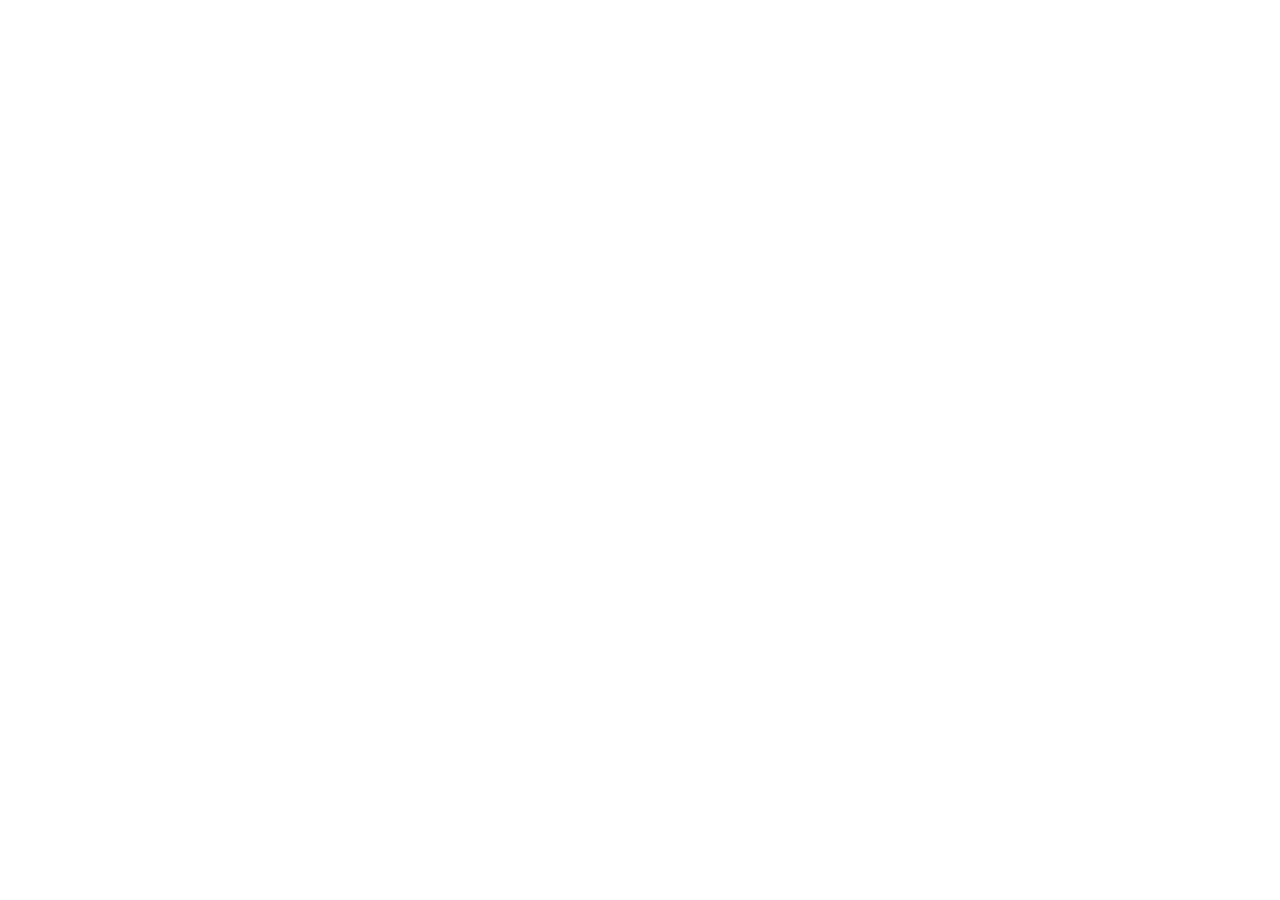
==== app/cadastro-campanha.html @ bf017a23 "Adicionado o cadastro-campanha.html" ====
<!DOCTYPE html>
<html lang="en">
<head>
    <meta charset="UTF-8">
    <meta name="viewport" content="width=device-width, initial-scale=1.0">
    <title>Cadastro de campanha|EcoCollect</title>
</head>
<body>
    
</body>
</html>
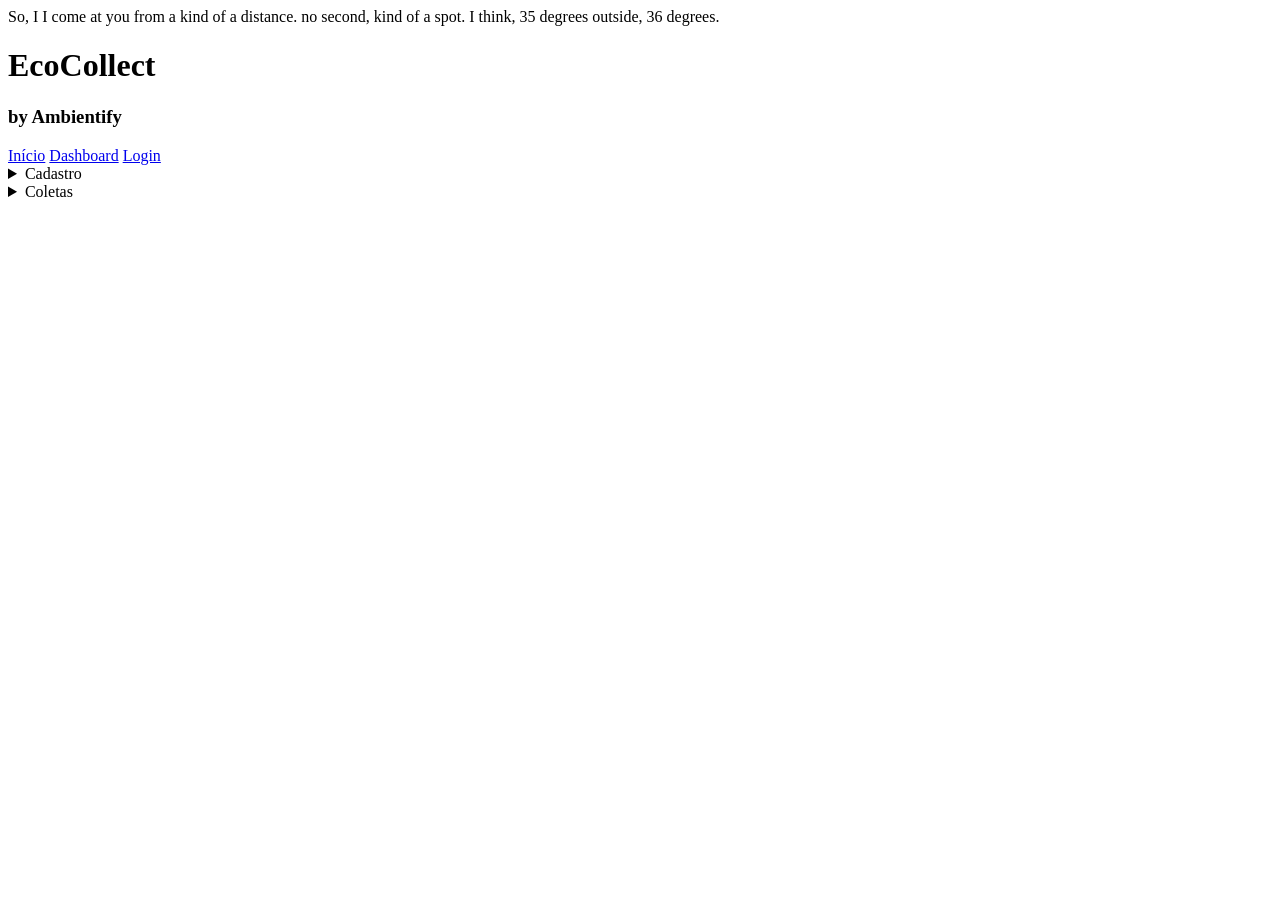
==== commit a2958036: "Update cadastro-campanha.html" ====
--- a/app/cadastro-campanha.html
+++ b/app/cadastro-campanha.html
@@ -1,11 +1,41 @@
-<!DOCTYPE html>
+So, I I come at you from a kind of a distance. no second, kind of a spot. I think, 35 degrees outside, 36 degrees.
 <html lang="en">
 <head>
     <meta charset="UTF-8">
     <meta name="viewport" content="width=device-width, initial-scale=1.0">
     <title>Cadastro de campanha|EcoCollect</title>
+    <link rel="stylesheet" href="style.css/cadastro-campanha.css">
 </head>
 <body>
-    
+    <header>
+        <div class="nome-projeto">
+            <h1>EcoCollect</h1>
+            <h3>by Ambientify</h3>
+        </div>
+
+        <nav>
+            <a href="index.html">Início</a>
+            <a href="dashboard.html">Dashboard</a>
+            <a href="login.html">Login</a>
+            <details name="menu-nav">
+                <summary>Cadastro</summary>
+                <div class="sub-menu">
+                    <a href="">Usuário</a>
+                    <a href="">Ponto de Coleta</a>
+                    <a href="cadastro-campanha.html">Campanha</a>
+                </div>
+            </details>
+
+            <details name="menu-nav">
+                <summary>Coletas</summary>
+                <div class="sub-menu menu-direita">
+                    <a href="">Orientações de Descarte</a>
+                    <a href="">Campanhas de Descarte</a>
+                    <a href="">Pontos de Coleta Próximos</a>
+                </div>
+            </details>
+        </nav>
+    </header>
+    <main>
 </body>
-</html>+</html> 
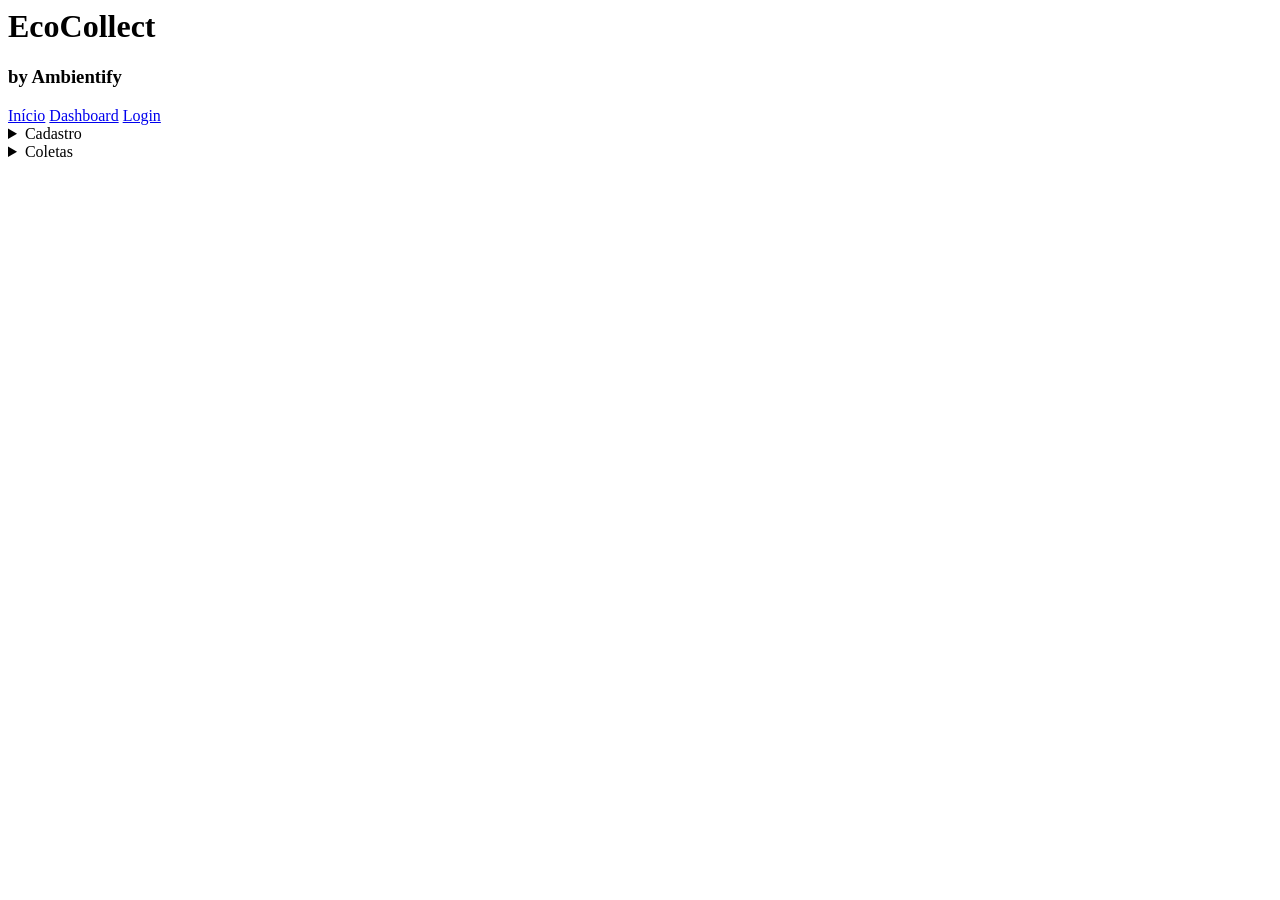
==== commit 82633a8c: "Update cadastro-campanha.html removi a parte desnecessária na primeira linha" ====
--- a/app/cadastro-campanha.html
+++ b/app/cadastro-campanha.html
@@ -1,4 +1,3 @@
-So, I I come at you from a kind of a distance. no second, kind of a spot. I think, 35 degrees outside, 36 degrees.
 <html lang="en">
 <head>
     <meta charset="UTF-8">
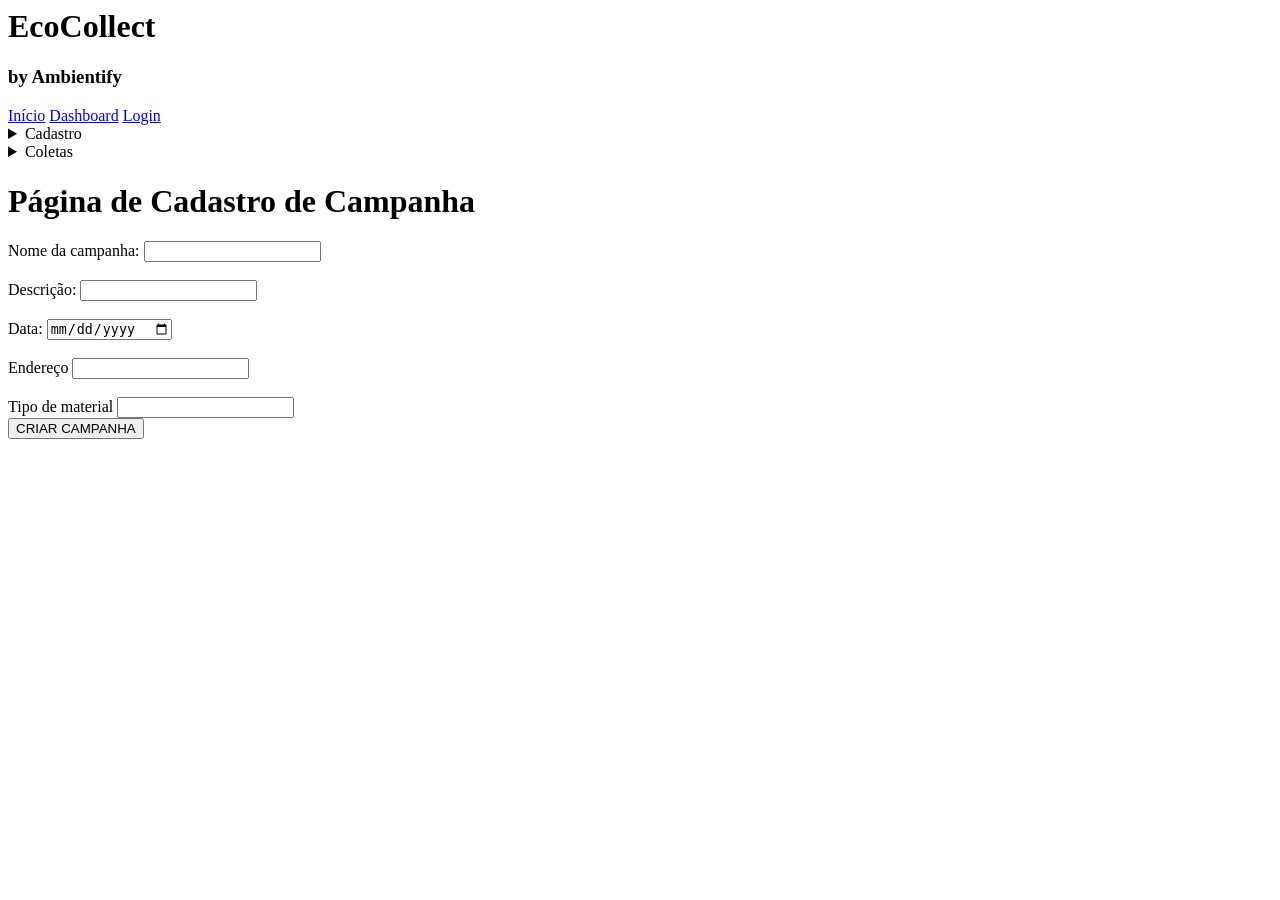
==== commit d2ad799d: "Update cadastro-campanha.html" ====
--- a/app/cadastro-campanha.html
+++ b/app/cadastro-campanha.html
@@ -36,5 +36,21 @@
         </nav>
     </header>
     <main>
+    <main class="cadastro-campanha">
+       <h1>Página de Cadastro de Campanha</h1>
+       <form>
+         <div class="Campos">
+            <label for="nome">Nome da campanha: </label> <input type="text" id="nome-campanha" name="nome-campanha"> <br><br>
+            <label for="descricao">Descrição:</label> <input type="text" id="descricao-campanha" name="descricao-campanha"> <br><br>
+            <label for="data">Data:</label> <input type="date" id="data-campanha" name="data-campanha"><br><br>
+            <label for="endereco">Endereço</label> <input type="text" id="endereco" name="endereco"><br><br>
+            <label for="tipo-material">Tipo de material</label> <input type="text" id="tipo-material" name="tipo-material">
+            
+         </div>
+
+         <button type="submit">CRIAR CAMPANHA</button>
+       </form>
+
+    </main>  
 </body>
 </html> 
